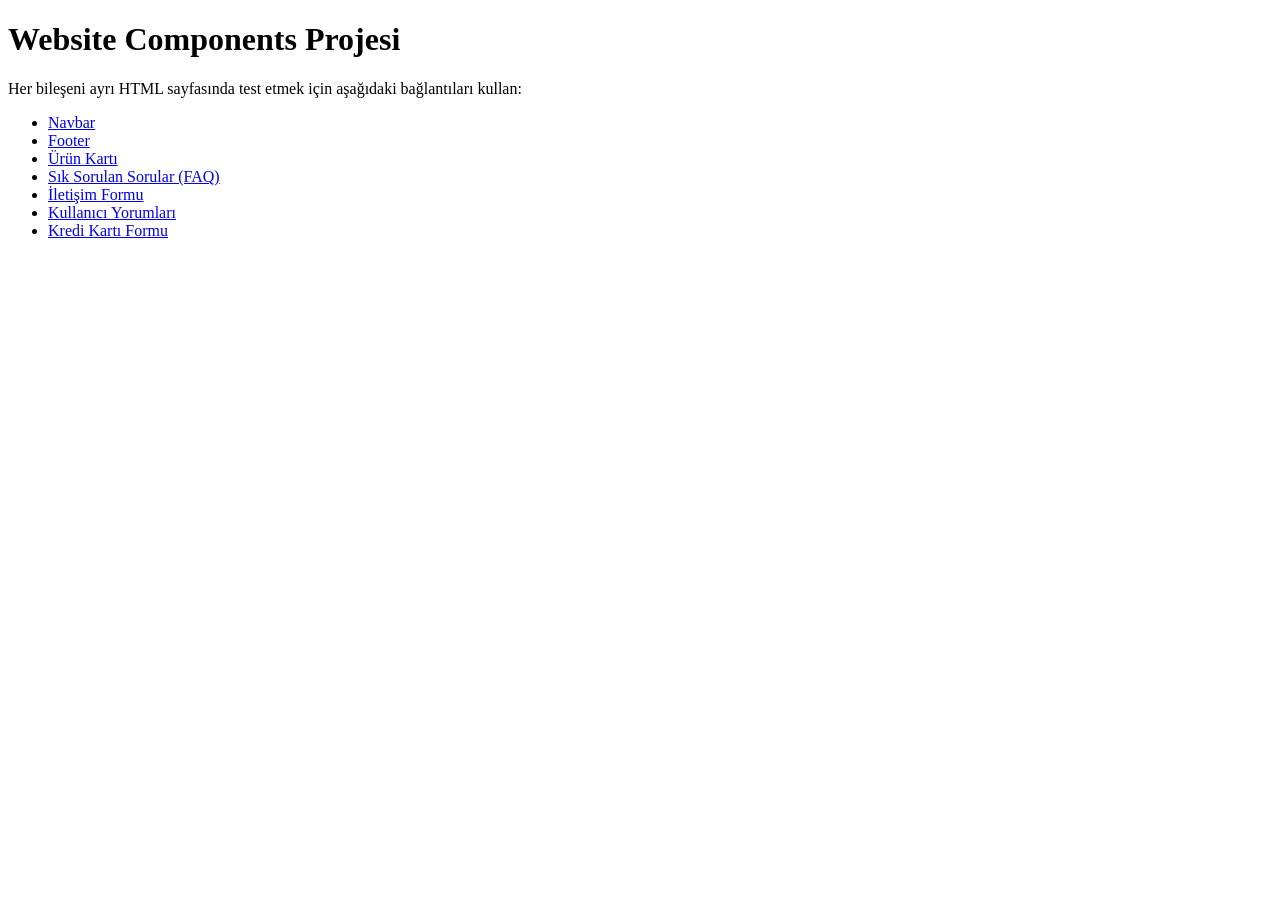
==== src/pages/index.html @ 2fd2dc1e "component eklendi" ====
<!DOCTYPE html>
<html lang="en">
<head>
  <meta charset="UTF-8" />
  <title>Website Components - Anasayfa</title>
  <link rel="stylesheet" href="../../public/assets/css/style.css" />
</head>
<body>
  <h1>Website Components Projesi</h1>
  <p>Her bileşeni ayrı HTML sayfasında test etmek için aşağıdaki bağlantıları kullan:</p>

  <ul>
    <li><a href="navbar.html">Navbar</a></li>
    <li><a href="footer.html">Footer</a></li>
    <li><a href="product-card.html">Ürün Kartı</a></li>
    <li><a href="faq.html">Sık Sorulan Sorular (FAQ)</a></li>
    <li><a href="contact.html">İletişim Formu</a></li>
    <li><a href="testimonials.html">Kullanıcı Yorumları</a></li>
    <li><a href="credit-card.html">Kredi Kartı Formu</a></li>
  </ul>
</body>
</html>
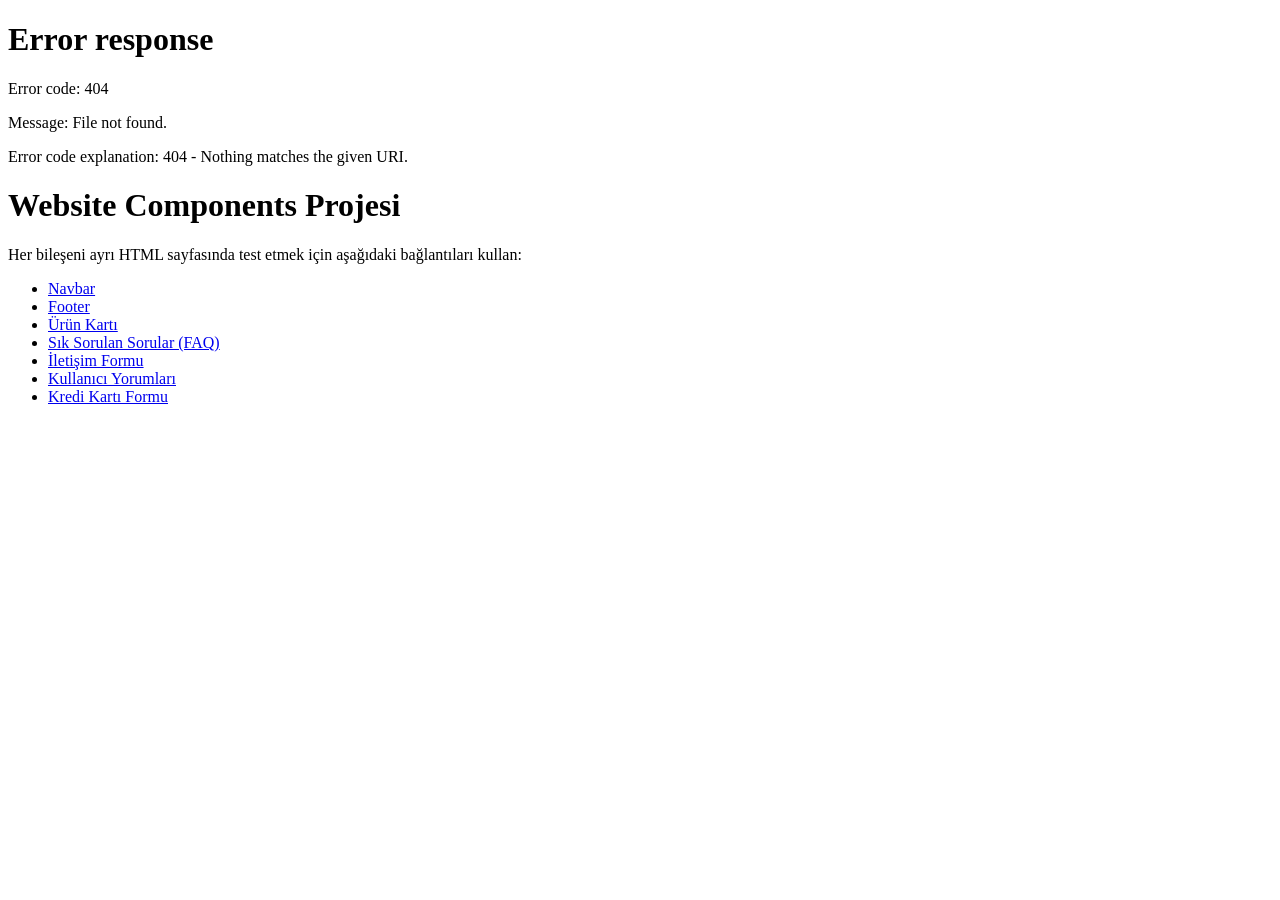
==== commit eaeaa658: "navbar CSS, JS, HTML" ====
--- a/src/pages/index.html
+++ b/src/pages/index.html
@@ -3,20 +3,43 @@
 <head>
   <meta charset="UTF-8" />
   <title>Website Components - Anasayfa</title>
-  <link rel="stylesheet" href="../../public/assets/css/style.css" />
+
+  <!-- Navbar CSS (önceden yüklenmeli) -->
+  <link rel="stylesheet" href="../components/navbar/navbar.css">
+
+  <!-- Genel stiller -->
+  <link rel="stylesheet" href="../../public/assets/css/style.css">
+  <link rel="icon" href="../../public/assets/images/favicon.png">
+
+  <!-- Navbar JS -->
+  <script src="../components/navbar/navbar.js" defer></script>
 </head>
 <body>
-  <h1>Website Components Projesi</h1>
-  <p>Her bileşeni ayrı HTML sayfasında test etmek için aşağıdaki bağlantıları kullan:</p>
 
-  <ul>
-    <li><a href="navbar.html">Navbar</a></li>
-    <li><a href="footer.html">Footer</a></li>
-    <li><a href="product-card.html">Ürün Kartı</a></li>
-    <li><a href="faq.html">Sık Sorulan Sorular (FAQ)</a></li>
-    <li><a href="contact.html">İletişim Formu</a></li>
-    <li><a href="testimonials.html">Kullanıcı Yorumları</a></li>
-    <li><a href="credit-card.html">Kredi Kartı Formu</a></li>
-  </ul>
+  <!-- ✅ Navbar buraya dinamik olarak yüklenecek -->
+  <div id="navbar-placeholder"></div>
+
+  <!-- Sayfa içeriği -->
+  <main>
+    <h1>Website Components Projesi</h1>
+    <p>Her bileşeni ayrı HTML sayfasında test etmek için aşağıdaki bağlantıları kullan:</p>
+
+    <ul>
+      <li><a href="navbar.html">Navbar</a></li>
+      <li><a href="footer.html">Footer</a></li>
+      <li><a href="product-card.html">Ürün Kartı</a></li>
+      <li><a href="faq-section.html">Sık Sorulan Sorular (FAQ)</a></li>
+      <li><a href="contact-section.html">İletişim Formu</a></li>
+      <li><a href="testimonials-section.html">Kullanıcı Yorumları</a></li>
+      <li><a href="credit-card.html">Kredi Kartı Formu</a></li>
+    </ul>
+  </main>
+
+  <!-- ✅ Navbar HTML içeriğini yükle -->
+  <script>
+    fetch("../components/navbar/navbar.html")
+      .then(res => res.text())
+      .then(data => document.getElementById("navbar-placeholder").innerHTML = data);
+  </script>
 </body>
 </html>
